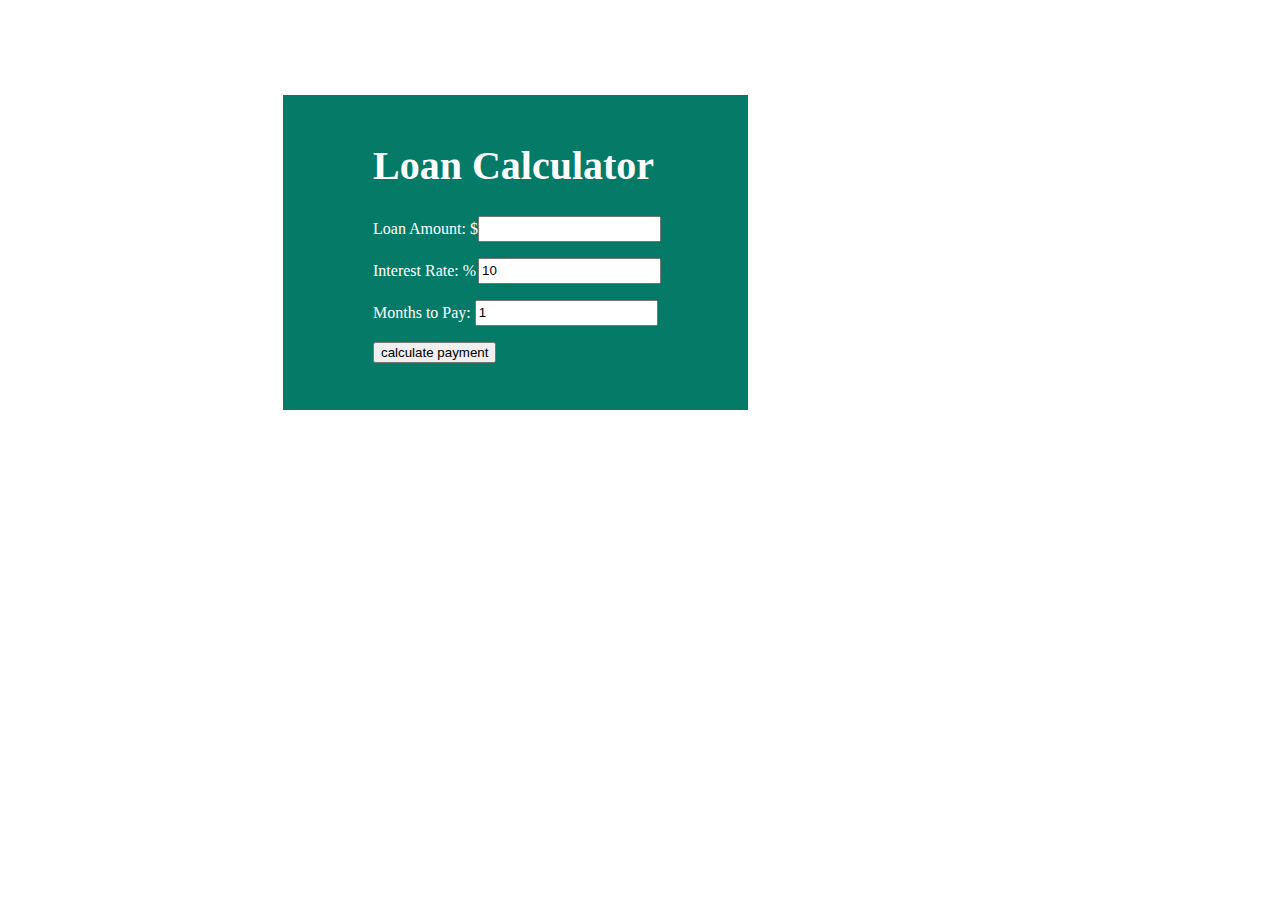
==== Loan Calculator/index.html @ bcad5c60 "loan calculator project" ====
<!DOCTYPE html>
<html lang="en">
<head>
    <meta charset="UTF-8">
    <meta name="viewport" content="width=device-width, initial-scale=1.0">
    <meta http-equiv="X-UA-Compatible" content="ie=edge">
    <link rel="stylesheet" href="style.css">
    <title>Mortgage Loan Calculator</title>
</head>
<body>
    <div id="loancal">
        <h1>Loan Calculator</h1>
        <p>Loan Amount: $<input id="amount" type="number" min="1" max="5000000" ></p>
        <p>Interest Rate: %<input id="interest_rate" min="0" max="100" value="10" step=".1" ></p>
        <p>Months to Pay: <input id="months" type="number" min="1" max="300" value="1" step="1" ></p>
        
        <button onclick="computeLoan()">calculate payment </button>
        <h2 id="payment"></h2>
        

    </div>
    <script src="main.js"></script>
</body>
</html>
---- Loan Calculator/style.css ----
#loancal {
    width: 375px;
    height: 295px;
    background-color:rgb(4, 122, 103);
    color: #fff;
    margin-left: 275px;
    margin-top: 95px;
    padding-left: 90px;
    padding-top: 20px;
}

#months, #amount, #interest_rate{
    width: 175px;
    height: 20px;

}

#interest_rate {
    margin-left: 2px;
}

h1 {
    font-size:40px;
}
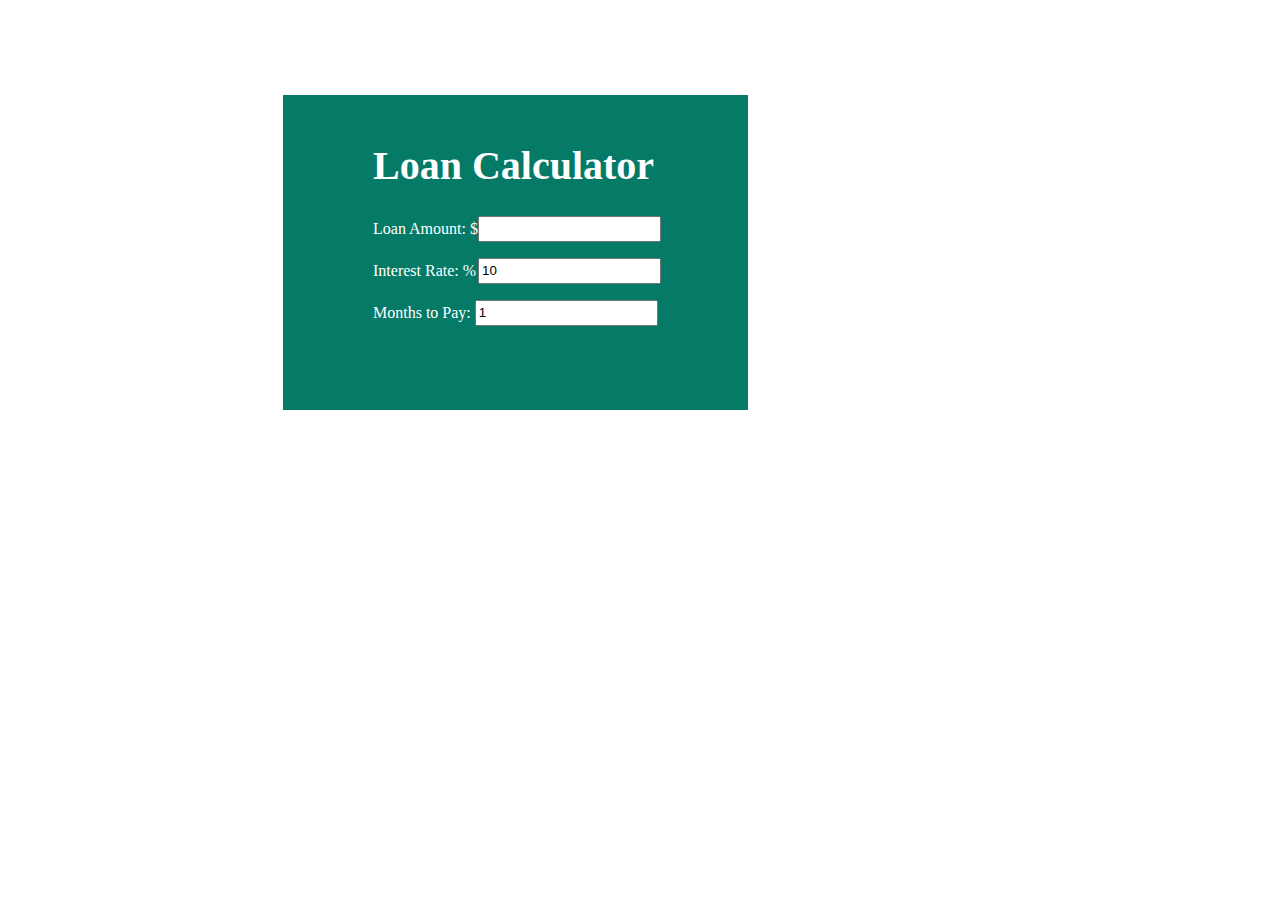
==== commit 226b028c: "system change" ====
--- a/Loan Calculator/index.html
+++ b/Loan Calculator/index.html
@@ -10,11 +10,11 @@
 <body>
     <div id="loancal">
         <h1>Loan Calculator</h1>
-        <p>Loan Amount: $<input id="amount" type="number" min="1" max="5000000" ></p>
-        <p>Interest Rate: %<input id="interest_rate" min="0" max="100" value="10" step=".1" ></p>
-        <p>Months to Pay: <input id="months" type="number" min="1" max="300" value="1" step="1" ></p>
+        <p>Loan Amount: $<input id="amount" onchange="computeLoan()" type="number" min="1" max="5000000" ></p>
+        <p>Interest Rate: %<input id="interest_rate" onchange="computeLoan()" min="0" max="100" value="10" step=".1" ></p>
+        <p>Months to Pay: <input id="months" onchange="computeLoan()" type="number" min="1" max="300" value="1" step="1" ></p>
         
-        <button onclick="computeLoan()">calculate payment </button>
+       
         <h2 id="payment"></h2>
         
 
